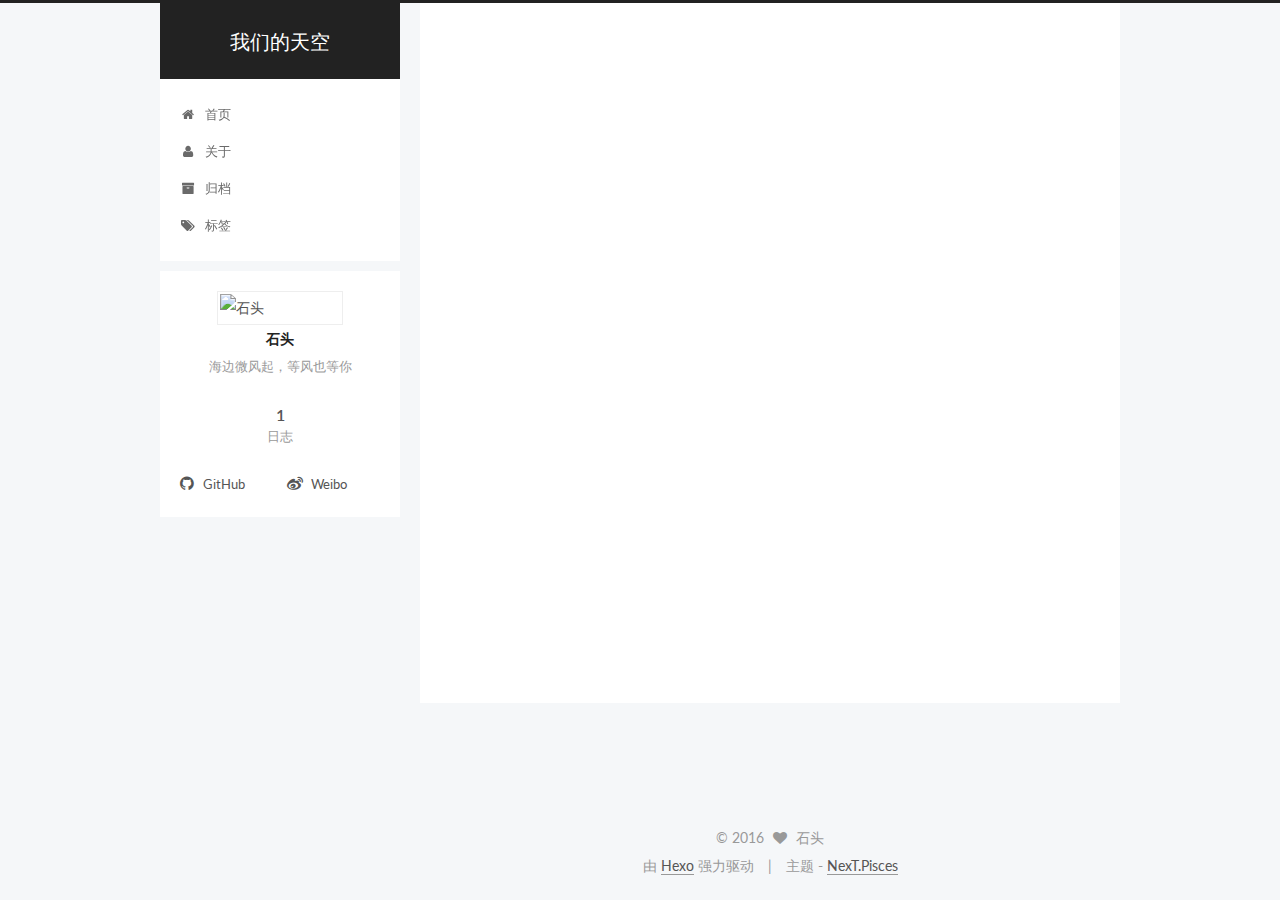
==== about/index.html @ 35990db2 "Site updated: 2016-08-14 19:38:04" ====
<!doctype html>



  


<html class="theme-next pisces use-motion">
<head>
  <meta charset="UTF-8"/>
<meta http-equiv="X-UA-Compatible" content="IE=edge,chrome=1" />
<meta name="viewport" content="width=device-width, initial-scale=1, maximum-scale=1"/>



<meta http-equiv="Cache-Control" content="no-transform" />
<meta http-equiv="Cache-Control" content="no-siteapp" />












  
  
  <link href="/vendors/fancybox/source/jquery.fancybox.css?v=2.1.5" rel="stylesheet" type="text/css" />




  
  
  
  

  
    
    
  

  

  

  

  

  
    
    
    <link href="//fonts.googleapis.com/css?family=Lato:300,300italic,400,400italic,700,700italic&subset=latin,latin-ext" rel="stylesheet" type="text/css">
  






<link href="/vendors/font-awesome/css/font-awesome.min.css?v=4.4.0" rel="stylesheet" type="text/css" />

<link href="/css/main.css?v=5.0.1" rel="stylesheet" type="text/css" />


  <meta name="keywords" content="Hexo, NexT" />








  <link rel="shortcut icon" type="image/x-icon" href="/favicon.ico?v=5.0.1" />






<meta name="description" content="海边微风起，等风也等你">
<meta property="og:type" content="website">
<meta property="og:title" content="about">
<meta property="og:url" content="http://yoursite.com/about/index.html">
<meta property="og:site_name" content="我们的天空">
<meta property="og:description" content="海边微风起，等风也等你">
<meta property="og:updated_time" content="2016-08-14T11:33:15.296Z">
<meta name="twitter:card" content="summary">
<meta name="twitter:title" content="about">
<meta name="twitter:description" content="海边微风起，等风也等你">



<script type="text/javascript" id="hexo.configuration">
  var NexT = window.NexT || {};
  var CONFIG = {
    scheme: 'Pisces',
    sidebar: {"position":"left","display":"always"},
    fancybox: true,
    motion: true,
    duoshuo: {
      userId: 6306357473808745000,
      author: '石头'
    }
  };
</script>




  <link rel="canonical" href="http://yoursite.com/about/"/>

  <title>
  

  
    about | 我们的天空
  
</title>
</head>

<body itemscope itemtype="http://schema.org/WebPage" lang="zh-Hans">

  










  
  
    
  

  <div class="container one-collumn sidebar-position-left  ">
    <div class="headband"></div>

    <header id="header" class="header" itemscope itemtype="http://schema.org/WPHeader">
      <div class="header-inner"><div class="site-meta ">
  

  <div class="custom-logo-site-title">
    <a href="/"  class="brand" rel="start">
      <span class="logo-line-before"><i></i></span>
      <span class="site-title">我们的天空</span>
      <span class="logo-line-after"><i></i></span>
    </a>
  </div>
  <p class="site-subtitle"></p>
</div>

<div class="site-nav-toggle">
  <button>
    <span class="btn-bar"></span>
    <span class="btn-bar"></span>
    <span class="btn-bar"></span>
  </button>
</div>

<nav class="site-nav">
  

  
    <ul id="menu" class="menu">
      
        
        <li class="menu-item menu-item-home">
          <a href="/" rel="section">
            
              <i class="menu-item-icon fa fa-fw fa-home"></i> <br />
            
            首页
          </a>
        </li>
      
        
        <li class="menu-item menu-item-about">
          <a href="/about" rel="section">
            
              <i class="menu-item-icon fa fa-fw fa-user"></i> <br />
            
            关于
          </a>
        </li>
      
        
        <li class="menu-item menu-item-archives">
          <a href="/archives" rel="section">
            
              <i class="menu-item-icon fa fa-fw fa-archive"></i> <br />
            
            归档
          </a>
        </li>
      
        
        <li class="menu-item menu-item-tags">
          <a href="/tags" rel="section">
            
              <i class="menu-item-icon fa fa-fw fa-tags"></i> <br />
            
            标签
          </a>
        </li>
      

      
    </ul>
  

  
</nav>

 </div>
    </header>

    <main id="main" class="main">
      <div class="main-inner">
        <div class="content-wrap">
          <div id="content" class="content">
            

  <div id="posts" class="posts-expand">
    
    
      
    
  </div>


          </div>
          


          

        </div>
        
          
  
  <div class="sidebar-toggle">
    <div class="sidebar-toggle-line-wrap">
      <span class="sidebar-toggle-line sidebar-toggle-line-first"></span>
      <span class="sidebar-toggle-line sidebar-toggle-line-middle"></span>
      <span class="sidebar-toggle-line sidebar-toggle-line-last"></span>
    </div>
  </div>

  <aside id="sidebar" class="sidebar">
    <div class="sidebar-inner">

      

      

      <section class="site-overview sidebar-panel  sidebar-panel-active ">
        <div class="site-author motion-element" itemprop="author" itemscope itemtype="http://schema.org/Person">
          <img class="site-author-image" itemprop="image"
               src="http://i4.piimg.com/4851/d06e762da372190b.jpg"
               alt="石头" />
          <p class="site-author-name" itemprop="name">石头</p>
          <p class="site-description motion-element" itemprop="description">海边微风起，等风也等你</p>
        </div>
        <nav class="site-state motion-element">
          <div class="site-state-item site-state-posts">
            <a href="/archives">
              <span class="site-state-item-count">1</span>
              <span class="site-state-item-name">日志</span>
            </a>
          </div>

          

          

        </nav>

        

        <div class="links-of-author motion-element">
          
            
              <span class="links-of-author-item">
                <a href="https://github.com/zhangleiwjd" target="_blank" title="GitHub">
                  
                    <i class="fa fa-fw fa-github"></i>
                  
                  GitHub
                </a>
              </span>
            
              <span class="links-of-author-item">
                <a href="http://weibo.com/u/2686403807?refer_flag=1001030201_" target="_blank" title="Weibo">
                  
                    <i class="fa fa-fw fa-weibo"></i>
                  
                  Weibo
                </a>
              </span>
            
          
        </div>

        
        

        
        

      </section>

      

    </div>
  </aside>


        
      </div>
    </main>

    <footer id="footer" class="footer">
      <div class="footer-inner">
        <div class="copyright" >
  
  &copy; 
  <span itemprop="copyrightYear">2016</span>
  <span class="with-love">
    <i class="fa fa-heart"></i>
  </span>
  <span class="author" itemprop="copyrightHolder">石头</span>
</div>

<div class="powered-by">
  由 <a class="theme-link" href="https://hexo.io">Hexo</a> 强力驱动
</div>

<div class="theme-info">
  主题 -
  <a class="theme-link" href="https://github.com/iissnan/hexo-theme-next">
    NexT.Pisces
  </a>
</div>

        

        
      </div>
    </footer>

    <div class="back-to-top">
      <i class="fa fa-arrow-up"></i>
    </div>
  </div>

  

<script type="text/javascript">
  if (Object.prototype.toString.call(window.Promise) !== '[object Function]') {
    window.Promise = null;
  }
</script>









  



  
  <script type="text/javascript" src="/vendors/jquery/index.js?v=2.1.3"></script>

  
  <script type="text/javascript" src="/vendors/fastclick/lib/fastclick.min.js?v=1.0.6"></script>

  
  <script type="text/javascript" src="/vendors/jquery_lazyload/jquery.lazyload.js?v=1.9.7"></script>

  
  <script type="text/javascript" src="/vendors/velocity/velocity.min.js?v=1.2.1"></script>

  
  <script type="text/javascript" src="/vendors/velocity/velocity.ui.min.js?v=1.2.1"></script>

  
  <script type="text/javascript" src="/vendors/fancybox/source/jquery.fancybox.pack.js?v=2.1.5"></script>


  


  <script type="text/javascript" src="/js/src/utils.js?v=5.0.1"></script>

  <script type="text/javascript" src="/js/src/motion.js?v=5.0.1"></script>



  
  


  <script type="text/javascript" src="/js/src/affix.js?v=5.0.1"></script>

  <script type="text/javascript" src="/js/src/schemes/pisces.js?v=5.0.1"></script>



  

  


  <script type="text/javascript" src="/js/src/bootstrap.js?v=5.0.1"></script>



  

  
    
  

  <script type="text/javascript">
    var duoshuoQuery = {short_name:"uliot"};
    (function() {
      var ds = document.createElement('script');
      ds.type = 'text/javascript';ds.async = true;
      ds.id = 'duoshuo-script';
      ds.src = (document.location.protocol == 'https:' ? 'https:' : 'http:') + '//static.duoshuo.com/embed.js';
      ds.charset = 'UTF-8';
      (document.getElementsByTagName('head')[0]
      || document.getElementsByTagName('body')[0]).appendChild(ds);
    })();
  </script>

  
    
    <script src="/vendors/ua-parser-js/dist/ua-parser.min.js?v=0.7.9"></script>
    <script src="/js/src/hook-duoshuo.js"></script>
  






  
  

  

  

  

</body>
</html>
---- css/main.css ----
/* normalize.css v3.0.2 | MIT License | git.io/normalize */
html {
  font-family: sans-serif; /* 1 */
  -ms-text-size-adjust: 100%; /* 2 */
  -webkit-text-size-adjust: 100%; /* 2 */
}
body {
  margin: 0;
}
article,
aside,
details,
figcaption,
figure,
footer,
header,
hgroup,
main,
menu,
nav,
section,
summary {
  display: block;
}
audio,
canvas,
progress,
video {
  display: inline-block; /* 1 */
  vertical-align: baseline; /* 2 */
}
audio:not([controls]) {
  display: none;
  height: 0;
}
[hidden],
template {
  display: none;
}
a {
  background-color: transparent;
}
a:active,
a:hover {
  outline: 0;
}
abbr[title] {
  border-bottom: 1px dotted;
}
b,
strong {
  font-weight: bold;
}
dfn {
  font-style: italic;
}
h1 {
  font-size: 2em;
  margin: 0.67em 0;
}
mark {
  background: #ff0;
  color: #000;
}
small {
  font-size: 80%;
}
sub,
sup {
  font-size: 75%;
  line-height: 0;
  position: relative;
  vertical-align: baseline;
}
sup {
  top: -0.5em;
}
sub {
  bottom: -0.25em;
}
img {
  border: 0;
}
svg:not(:root) {
  overflow: hidden;
}
figure {
  margin: 1em 40px;
}
hr {
  -moz-box-sizing: content-box;
  box-sizing: content-box;
  height: 0;
}
pre {
  overflow: auto;
}
code,
kbd,
pre,
samp {
  font-family: monospace, monospace;
  font-size: 1em;
}
button,
input,
optgroup,
select,
textarea {
  color: inherit; /* 1 */
  font: inherit; /* 2 */
  margin: 0; /* 3 */
}
button {
  overflow: visible;
}
button,
select {
  text-transform: none;
}
button,
html input[type="button"],
input[type="reset"],
input[type="submit"] {
  -webkit-appearance: button; /* 2 */
  cursor: pointer; /* 3 */
}
button[disabled],
html input[disabled] {
  cursor: default;
}
button::-moz-focus-inner,
input::-moz-focus-inner {
  border: 0;
  padding: 0;
}
input {
  line-height: normal;
}
input[type="checkbox"],
input[type="radio"] {
  box-sizing: border-box; /* 1 */
  padding: 0; /* 2 */
}
input[type="number"]::-webkit-inner-spin-button,
input[type="number"]::-webkit-outer-spin-button {
  height: auto;
}
input[type="search"] {
  -webkit-appearance: textfield; /* 1 */
  -moz-box-sizing: content-box;
  -webkit-box-sizing: content-box; /* 2 */
  box-sizing: content-box;
}
input[type="search"]::-webkit-search-cancel-button,
input[type="search"]::-webkit-search-decoration {
  -webkit-appearance: none;
}
fieldset {
  border: 1px solid #c0c0c0;
  margin: 0 2px;
  padding: 0.35em 0.625em 0.75em;
}
legend {
  border: 0; /* 1 */
  padding: 0; /* 2 */
}
textarea {
  overflow: auto;
}
optgroup {
  font-weight: bold;
}
table {
  border-collapse: collapse;
  border-spacing: 0;
}
td,
th {
  padding: 0;
}
::selection {
  background: #262a30;
  color: #fff;
}
body {
  position: relative;
  font-family: 'Lato', "PingFang SC", "Microsoft YaHei", sans-serif;
  font-size: 14px;
  line-height: 2;
  color: #555;
  background: #fff;
}
@media (max-width: 767px) {
  body {
    padding-right: 0 !important;
  }
}
@media (min-width: 768px) and (max-width: 991px) {
  body {
    padding-right: 0 !important;
  }
}
@media (min-width: 1600px) {
  body {
    font-size: 16px;
  }
}
h1,
h2,
h3,
h4,
h5,
h6 {
  margin: 0;
  padding: 0;
  font-weight: bold;
  line-height: 1.5;
  font-family: 'Lato', "PingFang SC", "Microsoft YaHei", sans-serif;
}
h2,
h3,
h4,
h5,
h6 {
  margin: 20px 0 15px;
}
h1 {
  font-size: 22px;
}
@media (max-width: 767px) {
  h1 {
    font-size: 18px;
  }
}
h2 {
  font-size: 20px;
}
@media (max-width: 767px) {
  h2 {
    font-size: 16px;
  }
}
h3 {
  font-size: 18px;
}
@media (max-width: 767px) {
  h3 {
    font-size: 14px;
  }
}
h4 {
  font-size: 16px;
}
@media (max-width: 767px) {
  h4 {
    font-size: 12px;
  }
}
h5 {
  font-size: 14px;
}
@media (max-width: 767px) {
  h5 {
    font-size: 10px;
  }
}
h6 {
  font-size: 12px;
}
@media (max-width: 767px) {
  h6 {
    font-size: 8px;
  }
}
p {
  margin: 0 0 25px 0;
}
a {
  color: #555;
  text-decoration: none;
  border-bottom: 1px solid #999;
  word-wrap: break-word;
}
a:hover {
  color: #222;
  border-bottom-color: #222;
}
ul {
  list-style: none;
}
blockquote {
  margin: 0;
  padding: 0;
}
img {
  display: block;
  margin: auto;
  max-width: 100%;
  height: auto;
}
hr {
  margin: 40px 0;
  height: 3px;
  border: none;
  background-color: #ddd;
  background-image: repeating-linear-gradient(-45deg, #fff, #fff 4px, transparent 4px, transparent 8px);
}
blockquote {
  padding: 0 15px;
  color: #666;
  border-left: 4px solid #ddd;
}
blockquote cite::before {
  content: "-";
  padding: 0 5px;
}
dt {
  font-weight: 700;
}
dd {
  margin: 0;
  padding: 0;
}
.text-left {
  text-align: left;
}
.text-center {
  text-align: center;
}
.text-right {
  text-align: right;
}
.text-justify {
  text-align: justify;
}
.text-nowrap {
  white-space: nowrap;
}
.text-lowercase {
  text-transform: lowercase;
}
.text-uppercase {
  text-transform: uppercase;
}
.text-capitalize {
  text-transform: capitalize;
}
.center-block {
  display: block;
  margin-left: auto;
  margin-right: auto;
}
.clearfix:before,
.clearfix:after {
  content: " ";
  display: table;
}
.clearfix:after {
  clear: both;
}
.pullquote {
  width: 45%;
}
.pullquote.left {
  float: left;
  margin-left: 5px;
  margin-right: 10px;
}
.pullquote.right {
  float: right;
  margin-left: 10px;
  margin-right: 5px;
}
.affix.affix.affix {
  position: fixed;
}
.translation {
  margin-top: -20px;
  font-size: 14px;
  color: #999;
}
.scrollbar-measure {
  width: 100px;
  height: 100px;
  overflow: scroll;
  position: absolute;
  top: -9999px;
}
.use-motion .motion-element {
  opacity: 0;
}
#local-search-input {
  padding: 3px;
  border: none;
  text-indent: 14px;
  border-radius: 0;
  width: 140px;
  outline: none;
  border-bottom: 1px solid #999;
  background: inherit;
  opacity: 0.5;
}
#local-search-input:focus {
  opacity: 1;
}
.search-icon {
  position: absolute;
  top: 9px;
}
table {
  margin: 20px 0;
  width: 100%;
  border-collapse: collapse;
  border-spacing: 0;
  border: 1px solid #ddd;
  font-size: 14px;
  table-layout: fixed;
  word-wrap: break-all;
}
table>tbody>tr:nth-of-type(odd) {
  background-color: #f9f9f9;
}
table>tbody>tr:hover {
  background-color: #f5f5f5;
}
caption,
th,
td {
  padding: 8px;
  text-align: left;
  vertical-align: middle;
  font-weight: normal;
}
th,
td {
  border-bottom: 3px solid #ddd;
  border-right: 1px solid #eee;
}
th {
  padding-bottom: 10px;
  font-weight: 700;
}
td {
  border-bottom-width: 1px;
}
html,
body {
  height: 100%;
}
.container {
  position: relative;
  min-height: 100%;
}
.header-inner {
  margin: 0 auto;
  padding: 100px 0 70px;
  width: 700px;
}
@media (min-width: 1600px) {
  .container .header-inner {
    width: 900px;
  }
}
.main {
  padding-bottom: 150px;
}
.main-inner {
  margin: 0 auto;
  width: 700px;
}
@media (min-width: 1600px) {
  .container .main-inner {
    width: 900px;
  }
}
.footer {
  position: absolute;
  left: 0;
  bottom: 0;
  width: 100%;
  min-height: 50px;
}
.footer-inner {
  box-sizing: border-box;
  margin: 20px auto;
  width: 700px;
}
@media (min-width: 1600px) {
  .container .footer-inner {
    width: 900px;
  }
}
pre,
.highlight {
  overflow: auto;
  margin: 20px 0;
  padding: 15px;
  font-size: 13px;
  color: #4d4d4c;
  background: #f7f7f7;
  line-height: 1.6;
}
pre,
code {
  font-family: consolas, Menlo, "PingFang SC", "Microsoft YaHei", monospace;
}
code {
  padding: 2px 4px;
  word-break: break-all;
  color: #555;
  background: #eee;
  border-radius: 4px;
  font-size: 13px;
}
pre code {
  padding: 0;
  color: #4d4d4c;
  background: none;
  text-shadow: none;
}
.highlight pre {
  border: none;
  margin: 0;
  padding: 1px;
}
.highlight table {
  margin: 0;
  width: auto;
  border: none;
}
.highlight td {
  border: none;
  padding: 0;
}
.highlight figcaption {
  font-size: 1em;
  color: #4d4d4c;
  line-height: 1em;
  margin-bottom: 1em;
}
.highlight figcaption:before,
.highlight figcaption:after {
  content: " ";
  display: table;
}
.highlight figcaption:after {
  clear: both;
}
.highlight figcaption a {
  float: right;
  color: #4d4d4c;
}
.highlight figcaption a:hover {
  border-bottom-color: #4d4d4c;
}
.highlight .gutter pre {
  color: #666;
  text-align: right;
  padding-right: 20px;
}
.highlight .line {
  height: 20px;
}
.gist table {
  width: auto;
}
.gist table td {
  border: none;
}
pre .comment {
  color: #8e908c;
}
pre .variable,
pre .attribute,
pre .tag,
pre .regexp,
pre .ruby .constant,
pre .xml .tag .title,
pre .xml .pi,
pre .xml .doctype,
pre .html .doctype,
pre .css .id,
pre .css .class,
pre .css .pseudo {
  color: #c82829;
}
pre .number,
pre .preprocessor,
pre .built_in,
pre .literal,
pre .params,
pre .constant,
pre .command {
  color: #f5871f;
}
pre .ruby .class .title,
pre .css .rules .attribute,
pre .string,
pre .value,
pre .inheritance,
pre .header,
pre .ruby .symbol,
pre .xml .cdata,
pre .special,
pre .number,
pre .formula {
  color: #718c00;
}
pre .title,
pre .css .hexcolor {
  color: #3e999f;
}
pre .function,
pre .python .decorator,
pre .python .title,
pre .ruby .function .title,
pre .ruby .title .keyword,
pre .perl .sub,
pre .javascript .title,
pre .coffeescript .title {
  color: #4271ae;
}
pre .keyword,
pre .javascript .function {
  color: #8959a8;
}
.full-image.full-image.full-image {
  border: none;
  max-width: 100%;
  width: auto;
  margin: 20px auto;
}
@media (min-width: 992px) {
  .full-image.full-image.full-image {
    max-width: none;
    width: 126%;
    margin: 0 -13%;
  }
}
.blockquote-center,
.page-home .post-type-quote blockquote,
.page-post-detail .post-type-quote blockquote {
  position: relative;
  margin: 40px 0;
  padding: 0;
  border-left: none;
  text-align: center;
}
.blockquote-center::before,
.page-home .post-type-quote blockquote::before,
.page-post-detail .post-type-quote blockquote::before,
.blockquote-center::after,
.page-home .post-type-quote blockquote::after,
.page-post-detail .post-type-quote blockquote::after {
  position: absolute;
  content: ' ';
  display: block;
  width: 100%;
  height: 24px;
  opacity: 0.2;
  background-repeat: no-repeat;
  background-position: 0 -6px;
  background-size: 22px 22px;
}
.blockquote-center::before,
.page-home .post-type-quote blockquote::before,
.page-post-detail .post-type-quote blockquote::before {
  top: -20px;
  background-image: url("../images/quote-l.svg");
  border-top: 1px solid #ccc;
}
.blockquote-center::after,
.page-home .post-type-quote blockquote::after,
.page-post-detail .post-type-quote blockquote::after {
  bottom: -20px;
  background-image: url("../images/quote-r.svg");
  border-bottom: 1px solid #ccc;
  background-position: 100% 8px;
}
.blockquote-center p,
.page-home .post-type-quote blockquote p,
.page-post-detail .post-type-quote blockquote p,
.blockquote-center div,
.page-home .post-type-quote blockquote div,
.page-post-detail .post-type-quote blockquote div {
  text-align: center;
}
.post .post-body .group-picture img {
  box-sizing: border-box;
  padding: 0 3px;
  border: none;
}
.post .group-picture-row {
  overflow: hidden;
  margin-top: 6px;
}
.post .group-picture-row:first-child {
  margin-top: 0;
}
.post .group-picture-column {
  float: left;
}
.page-post-detail .post-body .group-picture-column {
  float: none;
  margin-top: 10px;
  width: auto !important;
}
.page-post-detail .post-body .group-picture-column img {
  margin: 0 auto;
}
.page-archive .group-picture-container {
  overflow: hidden;
}
.page-archive .group-picture-row {
  float: left;
}
.page-archive .group-picture-row:first-child {
  margin-top: 6px;
}
.page-archive .group-picture-column {
  max-width: 150px;
  max-height: 150px;
}
.btn {
  display: inline-block;
  padding: 0 20px;
  font-size: 14px;
  color: #fff;
  background: #222;
  border: 2px solid #555;
  text-decoration: none;
  border-radius: 0;
  transition-property: background-color;
  transition-duration: 0.2s;
  transition-timing-function: ease-in-out;
  transition-delay: 0s;
}
.btn:hover,
.post-more-link .btn:hover {
  border-color: #222;
  color: #fff;
  background: #222;
}
.btn-bar {
  display: block;
  width: 22px;
  height: 2px;
  background: #555;
  border-radius: 1px;
}
.btn-bar+.btn-bar {
  margin-top: 4px;
}
.pagination {
  margin: 120px 0 40px;
  text-align: center;
  border-top: 1px solid #eee;
}
.page-number-basic,
.pagination .prev,
.pagination .next,
.pagination .page-number,
.pagination .space {
  display: inline-block;
  position: relative;
  top: -1px;
  margin: 0 10px;
  padding: 0 10px;
  line-height: 30px;
}
@media (max-width: 767px) {
  .page-number-basic,
  .pagination .prev,
  .pagination .next,
  .pagination .page-number,
  .pagination .space {
    margin: 0 5px;
  }
}
.pagination .prev,
.pagination .next,
.pagination .page-number {
  border-bottom: 0;
  border-top: 1px solid #eee;
  transition-property: border-color;
  transition-duration: 0.2s;
  transition-timing-function: ease-in-out;
  transition-delay: 0s;
}
.pagination .prev:hover,
.pagination .next:hover,
.pagination .page-number:hover {
  border-top-color: #222;
}
.pagination .space {
  padding: 0;
  margin: 0;
}
.pagination .prev {
  margin-left: 0;
}
.pagination .next {
  margin-right: 0;
}
.pagination .page-number.current {
  color: #fff;
  background: #ccc;
  border-top-color: #ccc;
}
@media (max-width: 767px) {
  .pagination {
    border-top: none;
  }
  .pagination .prev,
  .pagination .next,
  .pagination .page-number {
    margin-bottom: 10px;
    border-top: 0;
    border-bottom: 1px solid #eee;
  }
  .pagination .prev:hover,
  .pagination .next:hover,
  .pagination .page-number:hover {
    border-bottom-color: #222;
  }
}
.comments {
  margin: 60px 20px 0;
}
.tag-cloud {
  text-align: center;
}
.tag-cloud a {
  display: inline-block;
  margin: 10px;
}
.back-to-top {
  box-sizing: border-box;
  position: fixed;
  bottom: -100px;
  right: 50px;
  z-index: 1050;
  padding: 0 6px;
  width: 25px;
  background: #222;
  font-size: 12px;
  opacity: 0.6;
  color: #fff;
  cursor: pointer;
  text-align: center;
  -webkit-transform: translateZ(0);
  transition-property: bottom;
  transition-duration: 0.2s;
  transition-timing-function: ease-in-out;
  transition-delay: 0s;
}
@media (max-width: 767px) {
  .back-to-top {
    display: none;
  }
}
@media (min-width: 768px) and (max-width: 991px) {
  .back-to-top {
    display: none;
  }
}
.back-to-top.back-to-top-on {
  bottom: 40px;
}
.header {
  background: #fff;
}
.header-inner {
  position: relative;
}
.headband {
  height: 3px;
  background: #222;
}
.site-meta {
  margin: 0;
  text-align: center;
}
@media (max-width: 767px) {
  .site-meta {
    text-align: center;
  }
}
.brand {
  position: relative;
  display: inline-block;
  padding: 0 40px;
  color: #fff;
  background: #222;
  border-bottom: none;
}
.brand:hover {
  color: #fff;
}
.logo {
  display: inline-block;
  margin-right: 5px;
  line-height: 36px;
  vertical-align: top;
}
.site-title {
  display: inline-block;
  vertical-align: top;
  line-height: 36px;
  font-size: 20px;
  font-weight: normal;
  font-family: 'Lato', "PingFang SC", "Microsoft YaHei", sans-serif;
}
.site-subtitle {
  margin-top: 10px;
  font-size: 13px;
  color: #ddd;
}
.use-motion .brand {
  opacity: 0;
}
.use-motion .logo,
.use-motion .site-title,
.use-motion .site-subtitle {
  opacity: 0;
  position: relative;
  top: -10px;
}
.site-nav-toggle {
  display: none;
  position: absolute;
  top: 10px;
  left: 10px;
}
@media (max-width: 767px) {
  .site-nav-toggle {
    display: block;
  }
}
.site-nav-toggle button {
  margin-top: 2px;
  padding: 9px 10px;
  background: transparent;
  border: none;
}
@media (max-width: 767px) {
  .site-nav {
    display: none;
    margin: 0 -10px;
    padding: 0 10px;
    clear: both;
    border-top: 1px solid #ddd;
  }
}
@media (min-width: 768px) and (max-width: 991px) {
  .site-nav {
    display: block !important;
  }
}
@media (min-width: 992px) {
  .site-nav {
    display: block !important;
  }
}
.menu {
  margin-top: 20px;
  padding-left: 0;
  text-align: center;
}
.menu .menu-item {
  display: inline-block;
  margin: 0 10px;
}
@media screen and (max-width: 767px) {
  .menu .menu-item {
    margin-top: 10px;
  }
}
.menu .menu-item a {
  display: block;
  font-size: 13px;
  text-transform: capitalize;
  line-height: inherit;
  border-bottom: 1px solid transparent;
  transition-property: border-color;
  transition-duration: 0.2s;
  transition-timing-function: ease-in-out;
  transition-delay: 0s;
}
.menu .menu-item a:hover,
.menu-item-active a {
  border-bottom-color: #222;
}
.menu .menu-item .fa {
  margin-right: 5px;
}
.use-motion .menu-item {
  opacity: 0;
}
.post-body {
  font-family: 'Lato', "PingFang SC", "Microsoft YaHei", sans-serif;
}
@media (max-width: 767px) {
  .post-body {
    word-break: break-word;
  }
}
.post-body .fancybox img {
  display: block !important;
  margin: 0 auto;
  cursor: pointer;
  cursor: zoom-in;
  cursor: -webkit-zoom-in;
}
.post-body .image-caption,
.post-body .figure .caption {
  margin: 10px auto 15px;
  text-align: center;
  font-size: 14px;
  color: #999;
  font-weight: bold;
  line-height: 1;
}
.post-sticky-flag {
  display: inline-block;
  font-size: 16px;
  -ms-transform: rotate(30deg);
  -webkit-transform: rotate(30deg);
  -moz-transform: rotate(30deg);
  -ms-transform: rotate(30deg);
  -o-transform: rotate(30deg);
  transform: rotate(30deg);
}
.posts-expand {
  padding-top: 40px;
}
@media (max-width: 767px) {
  .posts-expand {
    margin: 0 20px;
  }
  .post-body pre,
  .post-body .highlight {
    padding: 10px;
  }
  .post-body pre .gutter pre,
  .post-body .highlight .gutter pre {
    padding-right: 10px;
  }
}
@media (min-width: 992px) {
  .posts-expand .post-body {
    text-align: justify;
  }
}
.posts-expand .post-body h2,
.posts-expand .post-body h3,
.posts-expand .post-body h4,
.posts-expand .post-body h5,
.posts-expand .post-body h6 {
  padding-top: 10px;
}
.posts-expand .post-body h2 .header-anchor,
.posts-expand .post-body h3 .header-anchor,
.posts-expand .post-body h4 .header-anchor,
.posts-expand .post-body h5 .header-anchor,
.posts-expand .post-body h6 .header-anchor {
  float: right;
  margin-left: 10px;
  color: #ccc;
  border-bottom-style: none;
  visibility: hidden;
}
.posts-expand .post-body h2 .header-anchor:hover,
.posts-expand .post-body h3 .header-anchor:hover,
.posts-expand .post-body h4 .header-anchor:hover,
.posts-expand .post-body h5 .header-anchor:hover,
.posts-expand .post-body h6 .header-anchor:hover {
  color: inherit;
}
.posts-expand .post-body h2:hover .header-anchor,
.posts-expand .post-body h3:hover .header-anchor,
.posts-expand .post-body h4:hover .header-anchor,
.posts-expand .post-body h5:hover .header-anchor,
.posts-expand .post-body h6:hover .header-anchor {
  visibility: visible;
}
.posts-expand .post-body ul li {
  list-style: circle;
}
.posts-expand .post-body img {
  box-sizing: border-box;
  margin: auto;
  padding: 3px;
  border: 1px solid #ddd;
}
.posts-expand .fancybox img {
  margin: 0 auto;
}
@media (max-width: 767px) {
  .posts-collapse {
    margin: 0 20px;
  }
  .posts-collapse .post-title,
  .posts-collapse .post-meta {
    display: block;
    width: auto;
    text-align: left;
  }
}
.posts-collapse {
  position: relative;
  z-index: 1010;
  margin-left: 55px;
}
.posts-collapse::after {
  content: " ";
  position: absolute;
  top: 20px;
  left: 0;
  margin-left: -2px;
  width: 4px;
  height: 100%;
  background: #f5f5f5;
  z-index: -1;
}
@media (max-width: 767px) {
  .posts-collapse {
    margin: 0 20px;
  }
}
.posts-collapse .collection-title {
  position: relative;
  margin: 60px 0;
}
.posts-collapse .collection-title h2 {
  margin-left: 20px;
}
.posts-collapse .collection-title small {
  color: #bbb;
}
.posts-collapse .collection-title::before {
  content: " ";
  position: absolute;
  left: 0;
  top: 50%;
  margin-left: -4px;
  margin-top: -4px;
  width: 8px;
  height: 8px;
  background: #bbb;
  border-radius: 50%;
}
.posts-collapse .post {
  margin: 30px 0;
}
.posts-collapse .post-header {
  position: relative;
  transition-duration: 0.2s;
  transition-timing-function: ease-in-out;
  transition-delay: 0s;
  transition-property: border;
  border-bottom: 1px dashed #ccc;
}
.posts-collapse .post-header::before {
  content: " ";
  position: absolute;
  left: 0;
  top: 12px;
  width: 6px;
  height: 6px;
  margin-left: -4px;
  background: #bbb;
  border-radius: 50%;
  border: 1px solid #fff;
  transition-duration: 0.2s;
  transition-timing-function: ease-in-out;
  transition-delay: 0s;
  transition-property: background;
}
.posts-collapse .post-header:hover {
  border-bottom-color: #666;
}
.posts-collapse .post-header:hover::before {
  background: #222;
}
.posts-collapse .post-meta {
  position: absolute;
  font-size: 12px;
  left: 20px;
  top: 5px;
}
.posts-collapse .post-comments-count {
  display: none;
}
.posts-collapse .post-title {
  margin-left: 60px;
  font-size: 16px;
  font-weight: normal;
  line-height: inherit;
}
.posts-collapse .post-title::after {
  margin-left: 3px;
  opacity: 0.6;
}
.posts-collapse .post-title a {
  color: #666;
  border-bottom: none;
}
.page-home .post-type-quote .post-header,
.page-post-detail .post-type-quote .post-header,
.page-home .post-type-quote .post-tags,
.page-post-detail .post-type-quote .post-tags {
  display: none;
}
.posts-expand .post-title {
  font-size: 26px;
  text-align: center;
  word-break: break-word;
  font-weight: 300;
}
@media (max-width: 767px) {
  .posts-expand .post-title {
    font-size: 22px;
  }
}
.posts-expand .post-title-link {
  display: inline-block;
  position: relative;
  color: #555;
  border-bottom: none;
  line-height: 1.2;
  vertical-align: top;
}
.posts-expand .post-title-link::before {
  content: "";
  position: absolute;
  width: 100%;
  height: 2px;
  bottom: 0;
  left: 0;
  background-color: #000;
  visibility: hidden;
  -webkit-transform: scaleX(0);
  -moz-transform: scaleX(0);
  -ms-transform: scaleX(0);
  -o-transform: scaleX(0);
  transform: scaleX(0);
  transition-duration: 0.2s;
  transition-timing-function: ease-in-out;
  transition-delay: 0s;
}
.posts-expand .post-title-link:hover::before {
  visibility: visible;
  -webkit-transform: scaleX(1);
  -moz-transform: scaleX(1);
  -ms-transform: scaleX(1);
  -o-transform: scaleX(1);
  transform: scaleX(1);
}
.posts-expand .post-title-link .fa {
  font-size: 16px;
}
.posts-expand .post-meta {
  margin: 3px 0 60px 0;
  color: #999;
  font-family: 'Lato', "PingFang SC", "Microsoft YaHei", sans-serif;
  font-size: 12px;
  text-align: center;
}
.posts-expand .post-meta .post-category-list {
  display: inline-block;
  margin: 0;
  padding: 3px;
}
.posts-expand .post-meta .post-category-list-link {
  color: #999;
}
.post-meta-item-icon {
  display: none;
  margin-right: 3px;
}
@media (min-width: 768px) and (max-width: 991px) {
  .post-meta-item-icon {
    display: inline-block;
  }
}
@media (max-width: 767px) {
  .post-meta-item-icon {
    display: inline-block;
  }
}
@media (min-width: 768px) and (max-width: 991px) {
  .post-meta-item-text {
    display: none;
  }
}
@media (max-width: 767px) {
  .post-meta-item-text {
    display: none;
  }
}
@media (max-width: 767px) {
  .posts-expand .post-comments-count {
    display: none;
  }
}
.post-more-link {
  margin-top: 50px;
}
.post-more-link .btn {
  color: #555;
  font-size: 14px;
  background: #fff;
  border-radius: 2px;
  line-height: 2;
}
.posts-expand .post-tags {
  margin-top: 40px;
  text-align: center;
}
.posts-expand .post-tags a {
  display: inline-block;
  margin-right: 10px;
  font-size: 13px;
}
.post-nav {
  overflow: hidden;
  margin-top: 60px;
  padding: 10px;
  white-space: nowrap;
  border-top: 1px solid #eee;
}
.post-nav-item {
  display: inline-block;
  width: 50%;
  white-space: normal;
}
.post-nav-item a {
  position: relative;
  display: inline-block;
  line-height: 25px;
  font-size: 14px;
  color: #555;
  border-bottom: none;
}
.post-nav-item a:hover {
  color: #222;
  border-bottom: none;
}
.post-nav-item a:active {
  top: 2px;
}
.post-nav-item a i {
  font-size: 12px;
}
.post-nav-prev {
  text-align: right;
}
.posts-expand .post-eof {
  display: block;
  margin: 80px auto 60px;
  width: 8%;
  height: 1px;
  background: #ccc;
  text-align: center;
}
.post:last-child .post-eof.post-eof.post-eof {
  display: none;
}
.post-gallery {
  display: table;
  table-layout: fixed;
  width: 100%;
  border-collapse: separate;
}
.post-gallery-row {
  display: table-row;
}
.post-gallery .post-gallery-img {
  display: table-cell;
  text-align: center;
  vertical-align: middle;
  border: none;
}
.post-gallery .post-gallery-img img {
  max-width: 100%;
  max-height: 100%;
  border: none;
}
.fancybox-close,
.fancybox-close:hover {
  border: none;
}
#rewardButton {
  cursor: pointer;
  border: 0;
  outline: 0;
  border-radius: 100%;
  padding: 0;
  margin: 0;
  letter-spacing: normal;
  text-transform: none;
  text-indent: 0px;
  text-shadow: none;
}
#rewardButton span {
  display: inline-block;
  width: 80px;
  height: 35px;
  border-radius: 5px;
  color: #fff;
  font-weight: 400;
  font-style: normal;
  font-variant: normal;
  font-stretch: normal;
  font-size: 18px;
  font-family: "Microsoft Yahei";
  background: #f44336;
}
#rewardButton span:hover {
  background: #f7877f;
}
#QR {
  padding-top: 20px;
}
#QR a {
  border: 0;
}
#QR img {
  width: 180px;
  max-width: 100%;
  display: inline-block;
  margin: 0.8em 2em 0 2em;
}
#wechat:hover p {
  animation: roll 0.1s infinite linear;
  -webkit-animation: roll 0.1s infinite linear;
  -moz-animation: roll 0.1s infinite linear;
}
#alipay:hover p {
  animation: roll 0.1s infinite linear;
  -webkit-animation: roll 0.1s infinite linear;
  -moz-animation: roll 0.1s infinite linear;
}
@-moz-keyframes roll {
  from {
    -webkit-transform: rotateZ(30deg);
    -moz-transform: rotateZ(30deg);
    -ms-transform: rotateZ(30deg);
    -o-transform: rotateZ(30deg);
    transform: rotateZ(30deg);
  }
  to {
    -webkit-transform: rotateZ(-30deg);
    -moz-transform: rotateZ(-30deg);
    -ms-transform: rotateZ(-30deg);
    -o-transform: rotateZ(-30deg);
    transform: rotateZ(-30deg);
  }
}
@-webkit-keyframes roll {
  from {
    -webkit-transform: rotateZ(30deg);
    -moz-transform: rotateZ(30deg);
    -ms-transform: rotateZ(30deg);
    -o-transform: rotateZ(30deg);
    transform: rotateZ(30deg);
  }
  to {
    -webkit-transform: rotateZ(-30deg);
    -moz-transform: rotateZ(-30deg);
    -ms-transform: rotateZ(-30deg);
    -o-transform: rotateZ(-30deg);
    transform: rotateZ(-30deg);
  }
}
@-o-keyframes roll {
  from {
    -webkit-transform: rotateZ(30deg);
    -moz-transform: rotateZ(30deg);
    -ms-transform: rotateZ(30deg);
    -o-transform: rotateZ(30deg);
    transform: rotateZ(30deg);
  }
  to {
    -webkit-transform: rotateZ(-30deg);
    -moz-transform: rotateZ(-30deg);
    -ms-transform: rotateZ(-30deg);
    -o-transform: rotateZ(-30deg);
    transform: rotateZ(-30deg);
  }
}
@keyframes roll {
  from {
    -webkit-transform: rotateZ(30deg);
    -moz-transform: rotateZ(30deg);
    -ms-transform: rotateZ(30deg);
    -o-transform: rotateZ(30deg);
    transform: rotateZ(30deg);
  }
  to {
    -webkit-transform: rotateZ(-30deg);
    -moz-transform: rotateZ(-30deg);
    -ms-transform: rotateZ(-30deg);
    -o-transform: rotateZ(-30deg);
    transform: rotateZ(-30deg);
  }
}
.sidebar {
  position: fixed;
  right: 0;
  top: 0;
  bottom: 0;
  width: 0;
  z-index: 1040;
  box-shadow: inset 0 2px 6px #000;
  background: #222;
  -webkit-transform: translateZ(0);
}
.sidebar a {
  color: #999;
  border-bottom-color: #555;
}
.sidebar a:hover {
  color: #eee;
}
@media (min-width: 768px) and (max-width: 991px) {
  .sidebar {
    display: none !important;
  }
}
@media (max-width: 767px) {
  .sidebar {
    display: none !important;
  }
}
.sidebar-inner {
  position: relative;
  padding: 20px 10px;
  color: #999;
  text-align: center;
}
.sidebar-toggle {
  position: fixed;
  right: 50px;
  bottom: 45px;
  width: 15px;
  height: 15px;
  padding: 5px;
  background: #222;
  line-height: 0;
  z-index: 1050;
  cursor: pointer;
  -webkit-transform: translateZ(0);
}
@media (min-width: 768px) and (max-width: 991px) {
  .sidebar-toggle {
    display: none;
  }
}
@media (max-width: 767px) {
  .sidebar-toggle {
    display: none;
  }
}
.sidebar-toggle-line {
  position: relative;
  display: inline-block;
  vertical-align: top;
  height: 2px;
  width: 100%;
  background: #fff;
  margin-top: 3px;
}
.sidebar-toggle-line:first-child {
  margin-top: 0;
}
.site-author-image {
  display: block;
  margin: 0 auto;
  padding: 2px;
  max-width: 120px;
  height: auto;
  border: 1px solid #eee;
}
.site-author-name {
  margin: 0;
  text-align: center;
  color: #222;
  font-weight: 600;
}
.site-description {
  margin-top: 0;
  text-align: center;
  font-size: 13px;
  color: #999;
}
.site-state {
  overflow: hidden;
  line-height: 1.4;
  white-space: nowrap;
  text-align: center;
}
.site-state-item {
  display: inline-block;
  padding: 0 15px;
  border-left: 1px solid #eee;
}
.site-state-item:first-child {
  border-left: none;
}
.site-state-item a {
  border-bottom: none;
}
.site-state-item-count {
  display: block;
  text-align: center;
  color: inherit;
  font-weight: 600;
  font-size: 16px;
}
.site-state-item-name {
  font-size: 13px;
  color: #999;
}
.feed-link {
  margin-top: 20px;
}
.feed-link a {
  display: inline-block;
  padding: 0 15px;
  color: #fc6423;
  border: 1px solid #fc6423;
  border-radius: 4px;
}
.feed-link a i {
  color: #fc6423;
  font-size: 14px;
}
.feed-link a:hover {
  color: #fff;
  background: #fc6423;
}
.feed-link a:hover i {
  color: #fff;
}
.links-of-author {
  margin-top: 20px;
}
.links-of-author a {
  display: inline-block;
  vertical-align: middle;
  margin-right: 10px;
  margin-bottom: 10px;
  border-bottom-color: #555;
  font-size: 13px;
}
.links-of-author a:before {
  display: inline-block;
  vertical-align: middle;
  margin-right: 3px;
  content: " ";
  width: 4px;
  height: 4px;
  border-radius: 50%;
  background: #ff653b;
}
.links-of-blogroll {
  font-size: 13px;
}
.links-of-blogroll-title {
  margin-top: 20px;
  font-size: 14px;
  font-weight: 600;
}
.links-of-blogroll-list {
  margin: 0;
  padding: 0;
}
.links-of-blogroll-item {
  padding: 2px 10px;
}
.sidebar-nav {
  margin: 0 0 20px;
  padding-left: 0;
}
.sidebar-nav li {
  display: inline-block;
  cursor: pointer;
  border-bottom: 1px solid transparent;
  font-size: 14px;
  color: #555;
}
.sidebar-nav li:hover {
  color: #fc6423;
}
.page-post-detail .sidebar-nav-toc {
  padding: 0 5px;
}
.page-post-detail .sidebar-nav-overview {
  margin-left: 10px;
}
.sidebar-nav .sidebar-nav-active {
  color: #fc6423;
  border-bottom-color: #fc6423;
}
.sidebar-nav .sidebar-nav-active:hover {
  color: #fc6423;
}
.sidebar-panel {
  display: none;
}
.sidebar-panel-active {
  display: block;
}
.post-toc-empty {
  font-size: 14px;
  color: #666;
}
.post-toc-wrap {
  overflow: hidden;
}
.post-toc {
  overflow: auto;
}
.post-toc ol {
  margin: 0;
  padding: 0 2px 5px 10px;
  text-align: left;
  list-style: none;
  font-size: 14px;
}
.post-toc ol > ol {
  padding-left: 0;
}
.post-toc ol a {
  transition-duration: 0.2s;
  transition-timing-function: ease-in-out;
  transition-delay: 0s;
  transition-property: all;
  color: #666;
  border-bottom-color: #ccc;
}
.post-toc ol a:hover {
  color: #000;
  border-bottom-color: #000;
}
.post-toc .nav-item {
  overflow: hidden;
  text-overflow: ellipsis;
  white-space: nowrap;
  line-height: 1.8;
}
.post-toc .nav .nav-child {
  display: none;
}
.post-toc .nav .active > .nav-child {
  display: block;
}
.post-toc .nav .active-current > .nav-child {
  display: block;
}
.post-toc .nav .active-current > .nav-child > .nav-item {
  display: block;
}
.post-toc .nav .active > a {
  color: #fc6423;
  border-bottom-color: #fc6423;
}
.post-toc .nav .active-current > a {
  color: #fc6423;
}
.post-toc .nav .active-current > a:hover {
  color: #fc6423;
}
.footer {
  font-size: 14px;
  color: #999;
}
.footer img {
  border: none;
}
.footer-inner {
  text-align: center;
}
.with-love {
  display: inline-block;
  margin: 0 5px;
}
.powered-by,
.theme-info {
  display: inline-block;
}
.powered-by {
  margin-right: 10px;
}
.powered-by::after {
  content: "|";
  padding-left: 10px;
}
.cc-license {
  margin-top: 10px;
  text-align: center;
}
.cc-license .cc-opacity {
  opacity: 0.7;
  border-bottom: none;
}
.cc-license .cc-opacity:hover {
  opacity: 0.9;
}
.cc-license img {
  display: inline-block;
}
.theme-next #ds-thread #ds-reset {
  color: #555;
}
.theme-next #ds-thread #ds-reset .ds-replybox {
  margin-bottom: 30px;
}
.theme-next #ds-thread #ds-reset .ds-replybox .ds-avatar,
.theme-next #ds-reset .ds-avatar img {
  box-shadow: none;
}
.theme-next #ds-thread #ds-reset .ds-textarea-wrapper {
  border-color: #c7d4e1;
  background: none;
  border-top-right-radius: 3px;
  border-top-left-radius: 3px;
}
.theme-next #ds-thread #ds-reset .ds-textarea-wrapper textarea {
  height: 60px;
}
.theme-next #ds-reset .ds-rounded-top {
  border-radius: 0;
}
.theme-next #ds-thread #ds-reset .ds-post-toolbar {
  box-sizing: border-box;
  border: 1px solid #c7d4e1;
  background: #f6f8fa;
}
.theme-next #ds-thread #ds-reset .ds-post-options {
  height: 40px;
  border: none;
  background: none;
}
.theme-next #ds-thread #ds-reset .ds-toolbar-buttons {
  top: 11px;
}
.theme-next #ds-thread #ds-reset .ds-sync {
  top: 5px;
}
.theme-next #ds-thread #ds-reset .ds-post-button {
  top: 4px;
  right: 5px;
  width: 90px;
  height: 30px;
  border: 1px solid #c5ced7;
  border-radius: 3px;
  background-image: linear-gradient(#fbfbfc, #f5f7f9);
  color: #60676d;
}
.theme-next #ds-thread #ds-reset .ds-post-button:hover {
  background-position: 0 -30px;
  color: #60676d;
}
.theme-next #ds-thread #ds-reset .ds-comments-info {
  padding: 10px 0;
}
.theme-next #ds-thread #ds-reset .ds-sort {
  display: none;
}
.theme-next #ds-thread #ds-reset li.ds-tab a.ds-current {
  border: none;
  background: #f6f8fa;
  color: #60676d;
}
.theme-next #ds-thread #ds-reset li.ds-tab a.ds-current:hover {
  background-color: #e9f0f7;
  color: #60676d;
}
.theme-next #ds-thread #ds-reset li.ds-tab a {
  border-radius: 2px;
  padding: 5px;
}
.theme-next #ds-thread #ds-reset .ds-login-buttons p {
  color: #999;
  line-height: 36px;
}
.theme-next #ds-thread #ds-reset .ds-login-buttons .ds-service-list li {
  height: 28px;
}
.theme-next #ds-thread #ds-reset .ds-service-list a {
  background: none;
  padding: 5px;
  border: 1px solid;
  border-radius: 3px;
  text-align: center;
}
.theme-next #ds-thread #ds-reset .ds-service-list a:hover {
  color: #fff;
  background: #666;
}
.theme-next #ds-thread #ds-reset .ds-service-list .ds-weibo {
  color: #fc9b00;
  border-color: #fc9b00;
}
.theme-next #ds-thread #ds-reset .ds-service-list .ds-weibo:hover {
  background: #fc9b00;
}
.theme-next #ds-thread #ds-reset .ds-service-list .ds-qq {
  color: #60a3ec;
  border-color: #60a3ec;
}
.theme-next #ds-thread #ds-reset .ds-service-list .ds-qq:hover {
  background: #60a3ec;
}
.theme-next #ds-thread #ds-reset .ds-service-list .ds-renren {
  color: #2e7ac4;
  border-color: #2e7ac4;
}
.theme-next #ds-thread #ds-reset .ds-service-list .ds-renren:hover {
  background: #2e7ac4;
}
.theme-next #ds-thread #ds-reset .ds-service-list .ds-douban {
  color: #37994c;
  border-color: #37994c;
}
.theme-next #ds-thread #ds-reset .ds-service-list .ds-douban:hover {
  background: #37994c;
}
.theme-next #ds-thread #ds-reset .ds-service-list .ds-kaixin {
  color: #fef20d;
  border-color: #fef20d;
}
.theme-next #ds-thread #ds-reset .ds-service-list .ds-kaixin:hover {
  background: #fef20d;
}
.theme-next #ds-thread #ds-reset .ds-service-list .ds-netease {
  color: #f00;
  border-color: #f00;
}
.theme-next #ds-thread #ds-reset .ds-service-list .ds-netease:hover {
  background: #f00;
}
.theme-next #ds-thread #ds-reset .ds-service-list .ds-sohu {
  color: #ffcb05;
  border-color: #ffcb05;
}
.theme-next #ds-thread #ds-reset .ds-service-list .ds-sohu:hover {
  background: #ffcb05;
}
.theme-next #ds-thread #ds-reset .ds-service-list .ds-baidu {
  color: #2831e0;
  border-color: #2831e0;
}
.theme-next #ds-thread #ds-reset .ds-service-list .ds-baidu:hover {
  background: #2831e0;
}
.theme-next #ds-thread #ds-reset .ds-service-list .ds-google {
  color: #166bec;
  border-color: #166bec;
}
.theme-next #ds-thread #ds-reset .ds-service-list .ds-google:hover {
  background: #166bec;
}
.theme-next #ds-thread #ds-reset .ds-service-list .ds-weixin {
  color: #00ce0d;
  border-color: #00ce0d;
}
.theme-next #ds-thread #ds-reset .ds-service-list .ds-weixin:hover {
  background: #00ce0d;
}
.theme-next #ds-thread #ds-reset .ds-service-list .ds-more-services {
  border: none;
}
.theme-next #ds-thread #ds-reset .ds-service-list .ds-more-services:hover {
  background: none;
}
.theme-next #ds-reset .duoshuo-ua-admin {
  display: inline-block;
  color: #f00;
}
.theme-next #ds-reset .duoshuo-ua-platform,
.theme-next #ds-reset .duoshuo-ua-browser {
  color: #ccc;
}
.theme-next #ds-reset .duoshuo-ua-platform .fa,
.theme-next #ds-reset .duoshuo-ua-browser .fa {
  display: inline-block;
  margin-right: 3px;
}
.theme-next #ds-reset .duoshuo-ua-separator {
  display: inline-block;
  margin-left: 5px;
}
.theme-next .this_ua {
  background-color: #ccc !important;
  border-radius: 4px;
  padding: 0 5px !important;
  margin: 1px 1px !important;
  border: 1px solid #bbb !important;
  color: #fff;
  display: inline-block !important;
}
.theme-next .this_ua.admin {
  background-color: #d9534f !important;
  border-color: #d9534f !important;
}
.theme-next .this_ua.platform.iOS,
.theme-next .this_ua.platform.Mac,
.theme-next .this_ua.platform.Windows {
  background-color: #39b3d7 !important;
  border-color: #46b8da !important;
}
.theme-next .this_ua.platform.Linux {
  background-color: #3a3a3a !important;
  border-color: #1f1f1f !important;
}
.theme-next .this_ua.platform.Android {
  background-color: #00c47d !important;
  border-color: #01b171 !important;
}
.theme-next .this_ua.browser.Mobile,
.theme-next .this_ua.browser.Chrome {
  background-color: #5cb85c !important;
  border-color: #4cae4c !important;
}
.theme-next .this_ua.browser.Firefox {
  background-color: #f0ad4e !important;
  border-color: #eea236 !important;
}
.theme-next .this_ua.browser.Maxthon,
.theme-next .this_ua.browser.IE {
  background-color: #428bca !important;
  border-color: #357ebd !important;
}
.theme-next .this_ua.browser.baidu,
.theme-next .this_ua.browser.UCBrowser,
.theme-next .this_ua.browser.Opera {
  background-color: #d9534f !important;
  border-color: #d43f3a !important;
}
.theme-next .this_ua.browser.Android,
.theme-next .this_ua.browser.QQBrowser {
  background-color: #78ace9 !important;
  border-color: #4cae4c !important;
}
.post-spread {
  margin-top: 20px;
  text-align: center;
}
.jiathis_style {
  display: inline-block;
}
.jiathis_style a {
  border: none;
}
.post-spread {
  margin-top: 20px;
  text-align: center;
}
.bdshare-slide-button-box a {
  border: none;
}
.bdsharebuttonbox {
  display: inline-block;
}
.bdsharebuttonbox a {
  border: none;
}
ul.search-result-list {
  padding-left: 0px;
  margin: 0px 5px 0px 8px;
}
p.search-result {
  border-bottom: 1px dashed #ccc;
  padding: 5px 0;
}
a.search-result-title {
  font-weight: bold;
}
a.search-result {
  border-bottom: transparent;
  display: block;
  white-space: nowrap;
  overflow: hidden;
  text-overflow: ellipsis;
}
.search-keyword {
  border-bottom: 1px dashed #4088b8;
  font-weight: bold;
}
#local-search-result {
  height: 90%;
  overflow: auto;
}
.popup {
  display: none;
  position: fixed;
  top: 10%;
  left: 50%;
  width: 700px;
  height: 80%;
  margin-left: -350px;
  padding: 3px 0 0 10px;
  background: #fff;
  color: #333;
  z-index: 9999;
  border-radius: 5px;
}
@media (max-width: 767px) {
  .popup {
    padding: 3px;
    top: 0;
    left: 0;
    margin: 0;
    width: 100%;
    height: 100%;
    border-radius: 0px;
  }
}
.popoverlay {
  position: fixed;
  width: 100%;
  height: 100%;
  top: 0px;
  left: 0px;
  z-index: 2080;
  background-color: rgba(0,0,0,0.3);
}
#local-search-input {
  margin-bottom: 10px;
  width: 50%;
}
.popup-btn-close {
  position: absolute;
  top: 6px;
  right: 14px;
  color: #4ebd79;
  font-size: 14px;
  font-weight: bold;
  text-transform: uppercase;
  cursor: pointer;
}
#no-result {
  position: absolute;
  left: 44%;
  top: 42%;
  color: #ccc;
}
.busuanzi-count:before {
  content: " ";
  float: left;
  width: 260px;
  min-height: 25px;
}
@media (min-width: 768px) and (max-width: 991px) {
  .busuanzi-count {
    width: auto;
  }
  .busuanzi-count:before {
    display: none;
  }
}
@media (max-width: 767px) {
  .busuanzi-count {
    width: auto;
  }
  .busuanzi-count:before {
    display: none;
  }
}
.site-uv,
.site-pv,
.page-pv {
  display: inline-block;
}
.site-uv .busuanzi-value,
.site-pv .busuanzi-value,
.page-pv .busuanzi-value {
  margin: 0 5px;
}
.site-uv {
  margin-right: 10px;
}
.site-uv::after {
  content: "|";
  padding-left: 10px;
}
.use-motion .post {
  opacity: 0;
}
.page-archive .archive-page-counter {
  position: relative;
  top: 3px;
  left: 20px;
}
@media (max-width: 767px) {
  .page-archive .archive-page-counter {
    top: 5px;
  }
}
.page-archive .posts-collapse .archive-move-on {
  position: absolute;
  top: 11px;
  left: 0;
  margin-left: -6px;
  width: 10px;
  height: 10px;
  opacity: 0.5;
  background: #555;
  border: 1px solid #fff;
  border-radius: 50%;
}
.category-all-page .category-all-title {
  text-align: center;
}
.category-all-page .category-all {
  margin-top: 20px;
}
.category-all-page .category-list {
  margin: 0;
  padding: 0;
  list-style: none;
}
.category-all-page .category-list-item {
  margin: 5px 10px;
}
.category-all-page .category-list-count {
  color: #bbb;
}
.category-all-page .category-list-count:before {
  display: inline;
  content: " (";
}
.category-all-page .category-list-count:after {
  display: inline;
  content: ") ";
}
.category-all-page .category-list-child {
  padding-left: 10px;
}
.page-post-detail .sidebar-toggle-line {
  background: #fc6423;
}
.page-post-detail .comments {
  overflow: hidden;
}
body {
  background: #f5f7f9;
}
@media (min-width: 992px) {
  .full-image.full-image.full-image {
    max-width: none;
    width: 118%;
    margin: 0 -9%;
  }
}
.header {
  position: relative;
  margin: 0 auto;
  width: 960px;
}
@media (min-width: 768px) and (max-width: 991px) {
  .header {
    width: auto;
  }
}
@media (max-width: 767px) {
  .header {
    width: auto;
  }
}
.header-inner {
  position: absolute;
  top: 0;
  overflow: hidden;
  padding: 0;
  width: 240px;
  background: #fff;
}
@media (min-width: 1600px) {
  .container .header-inner {
    width: 240px;
  }
}
@media (min-width: 768px) and (max-width: 991px) {
  .header-inner {
    position: relative;
    width: auto;
  }
}
@media (max-width: 767px) {
  .header-inner {
    position: relative;
    width: auto;
  }
}
.main:before,
.main:after {
  content: " ";
  display: table;
}
.main:after {
  clear: both;
}
@media (min-width: 768px) and (max-width: 991px) {
  .main {
    padding-bottom: 100px;
  }
}
@media (max-width: 767px) {
  .main {
    padding-bottom: 100px;
  }
}
.container .main-inner {
  width: 960px;
}
@media (min-width: 768px) and (max-width: 991px) {
  .container .main-inner {
    width: auto;
  }
}
@media (max-width: 767px) {
  .container .main-inner {
    width: auto;
  }
}
.content-wrap {
  float: right;
  box-sizing: border-box;
  padding: 40px;
  width: 700px;
  background: #fff;
  min-height: 700px;
}
@media (min-width: 768px) and (max-width: 991px) {
  .content-wrap {
    width: 100%;
    padding: 20px;
  }
}
@media (max-width: 767px) {
  .content-wrap {
    width: 100%;
    padding: 20px;
    min-height: auto;
  }
}
.sidebar {
  position: static;
  float: left;
  margin-top: 300px;
  width: 240px;
  background: #fff;
  box-shadow: none;
}
@media (min-width: 768px) and (max-width: 991px) {
  .sidebar {
    display: none;
  }
}
@media (max-width: 767px) {
  .sidebar {
    display: none;
  }
}
.sidebar-toggle {
  display: none;
}
.footer-inner {
  width: 960px;
}
.footer-inner:before {
  content: " ";
  float: left;
  width: 260px;
  min-height: 50px;
}
@media (min-width: 768px) and (max-width: 991px) {
  .footer-inner {
    width: auto;
  }
  .footer-inner:before {
    display: none;
  }
}
@media (max-width: 767px) {
  .footer-inner {
    width: auto;
  }
  .footer-inner:before {
    display: none;
  }
}
.sidebar-position-right .header-inner {
  right: 0;
}
.sidebar-position-right .content-wrap {
  float: left;
}
.sidebar-position-right .sidebar {
  float: right;
}
.sidebar-position-right .footer-inner:before {
  float: right;
}
.site-meta {
  padding: 20px 0;
  color: #fff;
  background: #222;
}
@media (min-width: 768px) and (max-width: 991px) {
  .site-meta {
    box-shadow: 0 0 16px rgba(0,0,0,0.5);
  }
}
@media (max-width: 767px) {
  .site-meta {
    box-shadow: 0 0 16px rgba(0,0,0,0.5);
  }
}
.brand {
  display: block;
  padding: 0;
  background: none;
}
.brand:hover {
  color: #fff;
}
.site-subtitle {
  margin: 0;
}
.site-search form {
  display: none;
}
.site-nav {
  border-top: none;
}
@media (min-width: 768px) and (max-width: 991px) {
  .site-nav {
    display: none !important;
  }
}
@media (min-width: 768px) and (max-width: 991px) {
  .site-nav-on {
    display: block !important;
  }
}
.menu .menu-item {
  display: block;
  margin: 0;
  list-style: none;
}
.menu .menu-item a {
  position: relative;
  box-sizing: border-box;
  padding: 5px 20px;
  text-align: left;
  line-height: inherit;
  transition-property: background-color;
  transition-duration: 0.2s;
  transition-timing-function: ease-in-out;
  transition-delay: 0s;
}
.menu .menu-item a:hover,
.menu-item-active a {
  background: #f9f9f9;
  border-bottom-color: #fff;
}
.menu .menu-item br {
  display: none;
}
.menu-item-active a:after {
  content: " ";
  position: absolute;
  top: 50%;
  margin-top: -3px;
  right: 15px;
  width: 6px;
  height: 6px;
  border-radius: 50%;
  background-color: #bbb;
}
.btn-bar {
  background-color: #fff;
}
.site-nav-toggle {
  top: 20px;
  left: 20px;
}
@media (min-width: 768px) and (max-width: 991px) {
  .site-nav-toggle {
    display: block;
  }
}
.use-motion .sidebar .motion-element {
  opacity: 1;
}
.sidebar {
  display: none;
  right: auto;
  bottom: auto;
  -webkit-transform: none;
}
.sidebar-inner {
  box-sizing: border-box;
  width: 240px;
  color: #555;
  background: #fff;
}
.sidebar-inner.affix {
  position: fixed;
  top: 0;
}
.site-overview {
  margin: 0 2px;
  text-align: left;
}
.site-author:before,
.site-author:after {
  content: " ";
  display: table;
}
.site-author:after {
  clear: both;
}
.sidebar a {
  color: #555;
}
.sidebar a:hover {
  color: #222;
}
.links-of-author-item a:before {
  display: none;
}
.links-of-author-item a {
  border-bottom: none;
  text-decoration: underline;
}
.feed-link {
  border-top: 1px dotted #ccc;
  border-bottom: 1px dotted #ccc;
  text-align: center;
}
.feed-link a {
  display: block;
  color: #fc6423;
  border: none;
}
.feed-link a:hover {
  background: none;
  color: #e34603;
}
.feed-link a:hover i {
  color: #e34603;
}
.links-of-author:before,
.links-of-author:after {
  content: " ";
  display: table;
}
.links-of-author:after {
  clear: both;
}
.links-of-author-item {
  float: left;
  margin: 5px 0 0;
  width: 50%;
}
.links-of-author-item a {
  box-sizing: border-box;
  display: inline-block;
  margin-right: 0;
  margin-bottom: 0;
  padding: 0 5px;
  overflow: hidden;
  white-space: nowrap;
  text-overflow: ellipsis;
}
.links-of-author-item a {
  display: block;
  text-decoration: none;
}
.links-of-author-item a:hover {
  border-radius: 4px;
  background: #eee;
}
.links-of-author-item .fa {
  margin-right: 2px;
  font-size: 16px;
}
.links-of-author-item .fa-globe {
  font-size: 15px;
}
.links-of-blogroll {
  margin-top: 20px;
  padding: 3px 0 0;
  border-top: 1px dotted #ccc;
}
.links-of-blogroll-title {
  margin-top: 0;
}
.links-of-blogroll-item {
  padding: 0;
}
.links-of-blogroll-inline:before,
.links-of-blogroll-inline:after {
  content: " ";
  display: table;
}
.links-of-blogroll-inline:after {
  clear: both;
}
.links-of-blogroll-inline .links-of-blogroll-item {
  float: left;
  margin: 5px 0 0;
  width: 50%;
}
.links-of-blogroll-inline .links-of-blogroll-item a {
  box-sizing: border-box;
  display: inline-block;
  margin-right: 0;
  margin-bottom: 0;
  padding: 0 5px;
  overflow: hidden;
  white-space: nowrap;
  text-overflow: ellipsis;
}
@media (max-width: 767px) {
  .post-body {
    text-align: justify;
  }
}
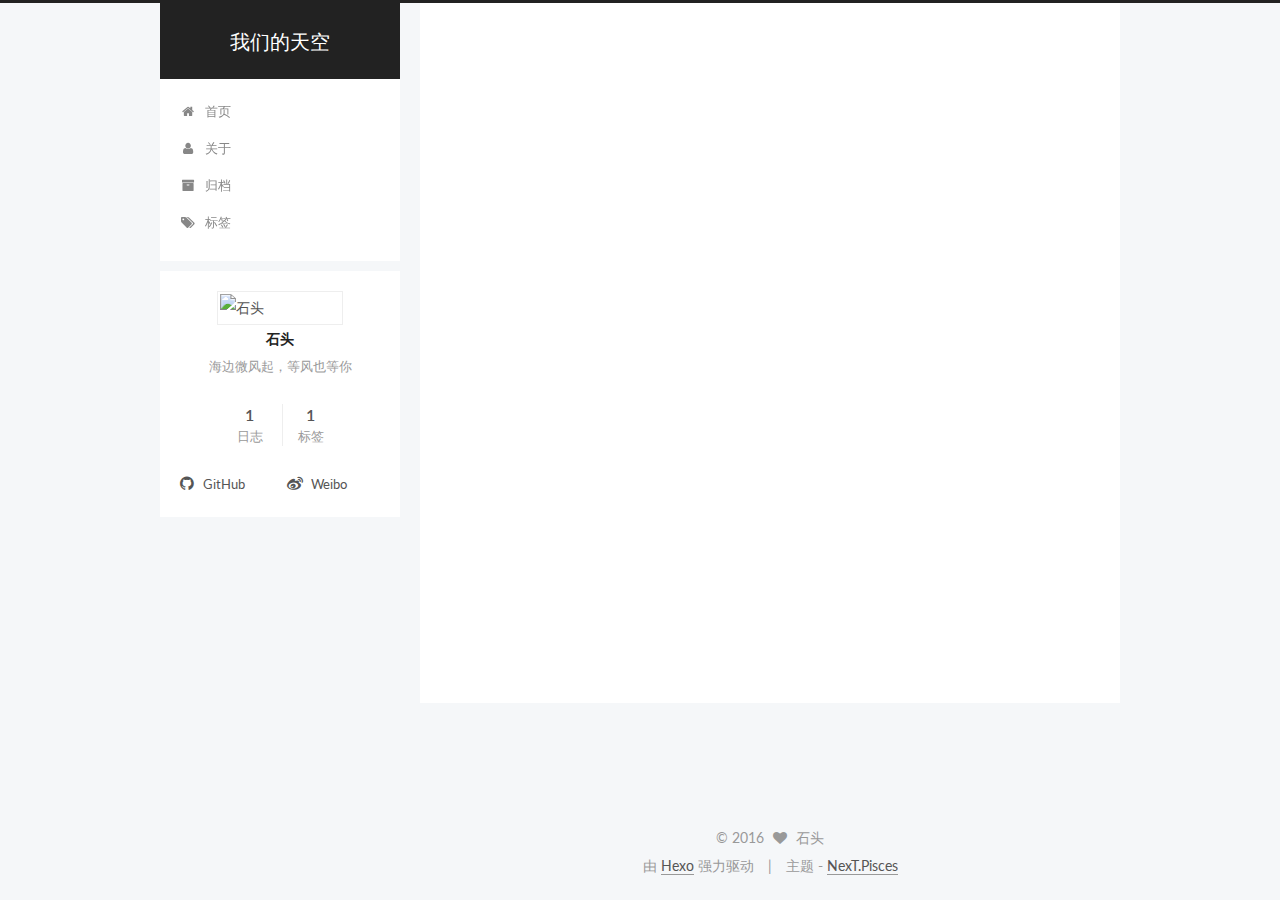
==== commit 16538d3b: "Site updated: 2016-08-15 10:57:59" ====
--- a/about/index.html
+++ b/about/index.html
@@ -283,6 +283,13 @@
           
 
           
+            <div class="site-state-item site-state-tags">
+              <a href="/tags">
+                <span class="site-state-item-count">1</span>
+                <span class="site-state-item-name">标签</span>
+              </a>
+            </div>
+          
 
         </nav>
 
--- a/css/main.css
+++ b/css/main.css
@@ -1664,7 +1664,7 @@
   width: 4px;
   height: 4px;
   border-radius: 50%;
-  background: #ff653b;
+  background: #3b173d;
 }
 .links-of-blogroll {
   font-size: 13px;
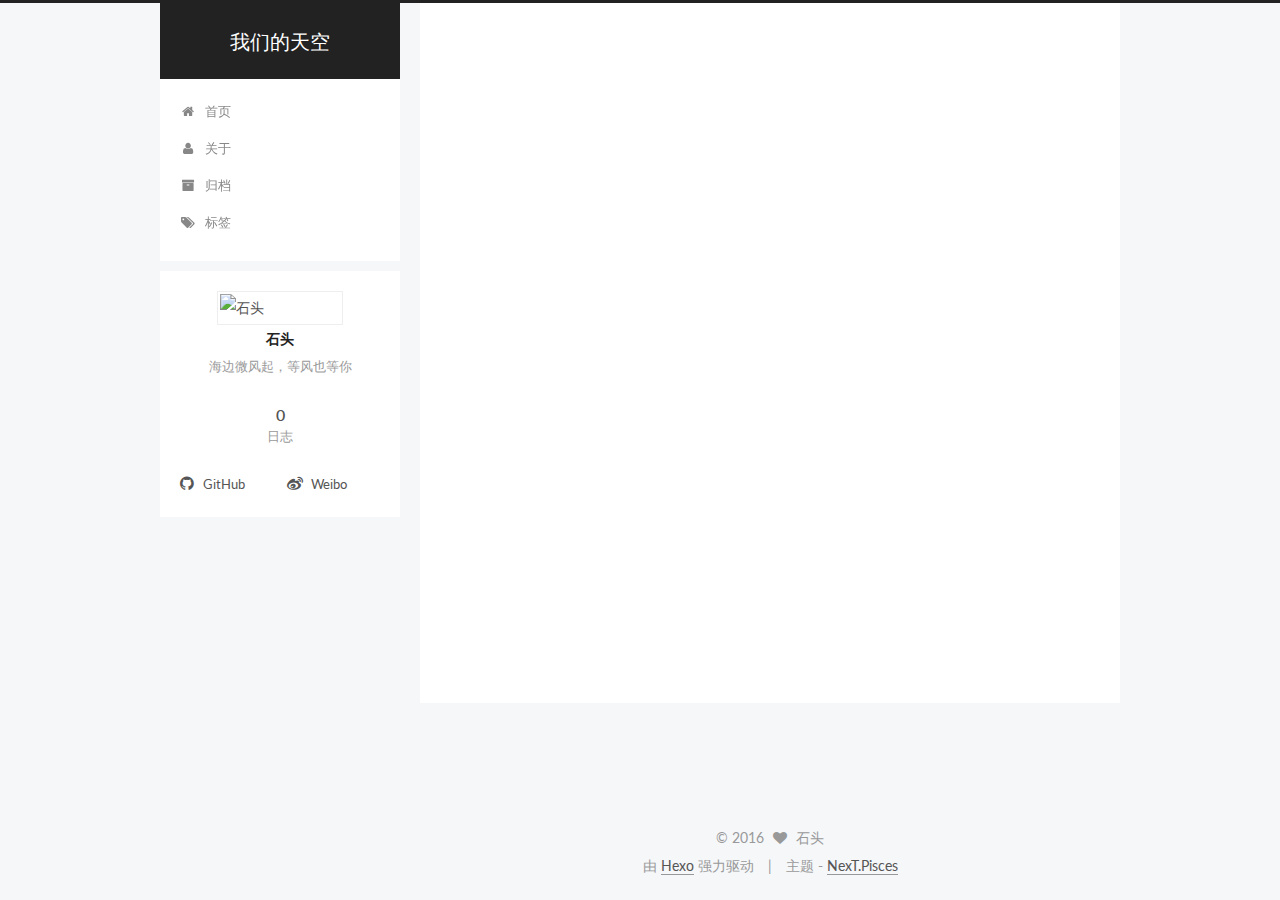
==== commit c6251829: "Site updated: 2016-09-06 17:40:25" ====
--- a/about/index.html
+++ b/about/index.html
@@ -275,20 +275,13 @@
         <nav class="site-state motion-element">
           <div class="site-state-item site-state-posts">
             <a href="/archives">
-              <span class="site-state-item-count">1</span>
+              <span class="site-state-item-count">0</span>
               <span class="site-state-item-name">日志</span>
             </a>
           </div>
 
           
 
-          
-            <div class="site-state-item site-state-tags">
-              <a href="/tags">
-                <span class="site-state-item-count">1</span>
-                <span class="site-state-item-name">标签</span>
-              </a>
-            </div>
           
 
         </nav>
--- a/css/main.css
+++ b/css/main.css
@@ -1664,7 +1664,7 @@
   width: 4px;
   height: 4px;
   border-radius: 50%;
-  background: #3b173d;
+  background: #53ffff;
 }
 .links-of-blogroll {
   font-size: 13px;
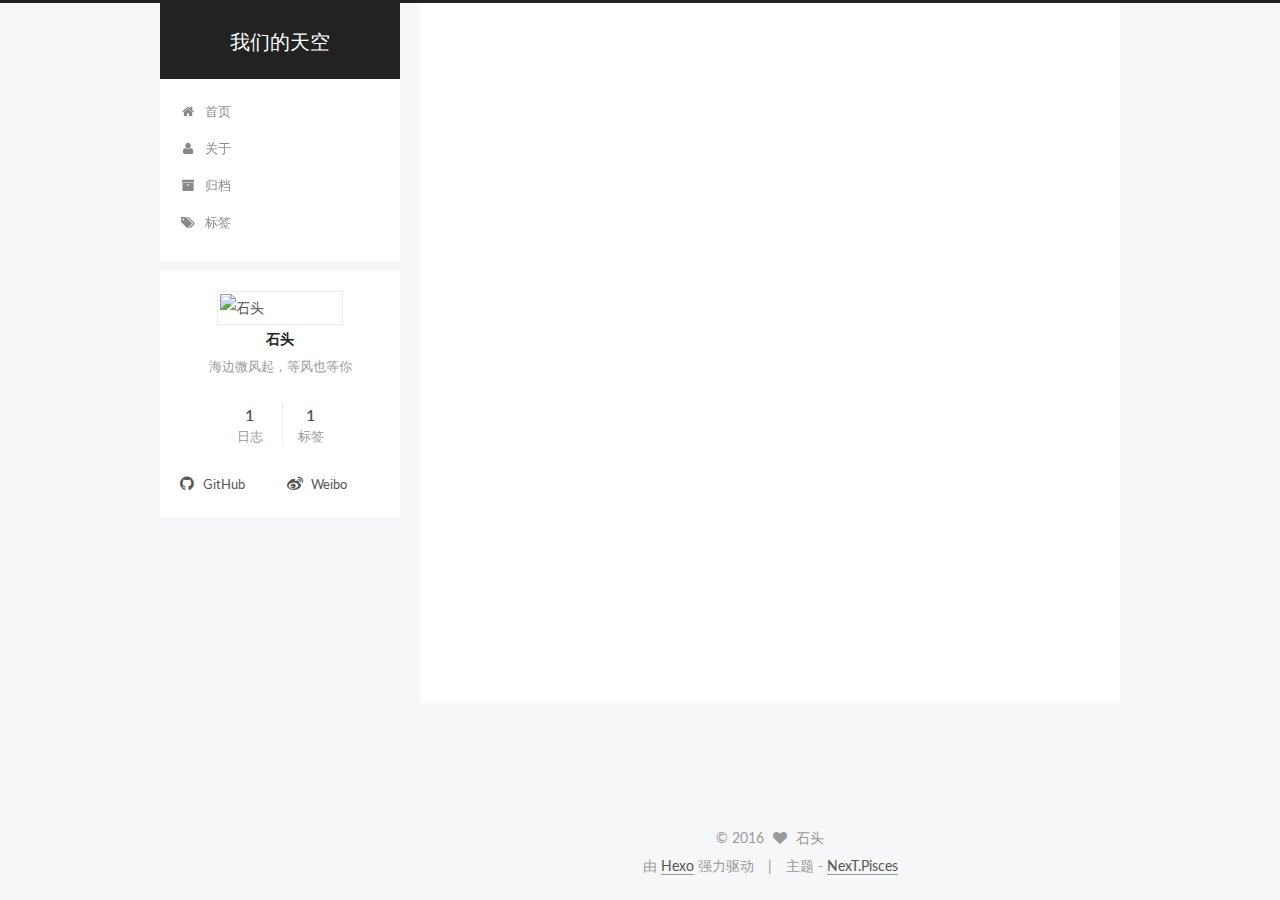
==== commit 4f90f395: "Site updated: 2016-09-06 18:17:22" ====
--- a/about/index.html
+++ b/about/index.html
@@ -275,13 +275,20 @@
         <nav class="site-state motion-element">
           <div class="site-state-item site-state-posts">
             <a href="/archives">
-              <span class="site-state-item-count">0</span>
+              <span class="site-state-item-count">1</span>
               <span class="site-state-item-name">日志</span>
             </a>
           </div>
 
           
 
+          
+            <div class="site-state-item site-state-tags">
+              <a href="/tags">
+                <span class="site-state-item-count">1</span>
+                <span class="site-state-item-name">标签</span>
+              </a>
+            </div>
           
 
         </nav>
--- a/css/main.css
+++ b/css/main.css
@@ -1664,7 +1664,7 @@
   width: 4px;
   height: 4px;
   border-radius: 50%;
-  background: #53ffff;
+  background: #05ffff;
 }
 .links-of-blogroll {
   font-size: 13px;
